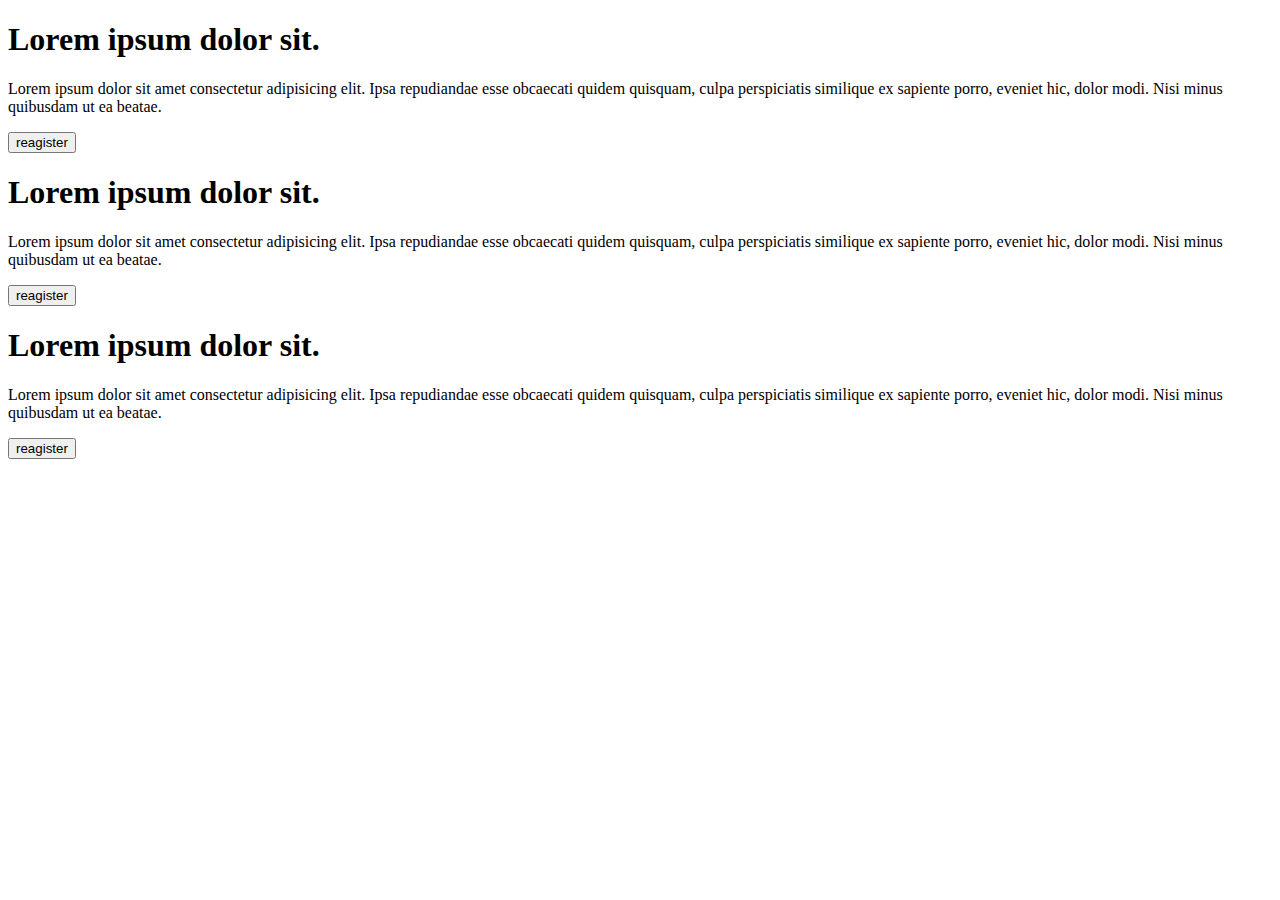
==== index.html @ 0ae85cd6 "added html files" ====
<!DOCTYPE html>
<html lang="en">
<head>
    <meta charset="UTF-8">
    <meta name="viewport" content="width=device-width, initial-scale=1.0">
    <title>git </title>
</head>
<body>
    <h1>Lorem ipsum dolor sit.</h1>
    
    <p>Lorem ipsum dolor sit amet consectetur adipisicing elit. Ipsa repudiandae esse obcaecati quidem quisquam, culpa perspiciatis similique ex sapiente porro, eveniet hic, dolor modi. Nisi minus quibusdam ut ea beatae.</p>

    <button type="button">reagister</button>

    <h1>Lorem ipsum dolor sit.</h1>
    
    <p>Lorem ipsum dolor sit amet consectetur adipisicing elit. Ipsa repudiandae esse obcaecati quidem quisquam, culpa perspiciatis similique ex sapiente porro, eveniet hic, dolor modi. Nisi minus quibusdam ut ea beatae.</p>

    <button type="button">reagister</button>
    
    <h1>Lorem ipsum dolor sit.</h1>
    
    <p>Lorem ipsum dolor sit amet consectetur adipisicing elit. Ipsa repudiandae esse obcaecati quidem quisquam, culpa perspiciatis similique ex sapiente porro, eveniet hic, dolor modi. Nisi minus quibusdam ut ea beatae.</p>

    <button type="button">reagister</button>
</body>
</html>
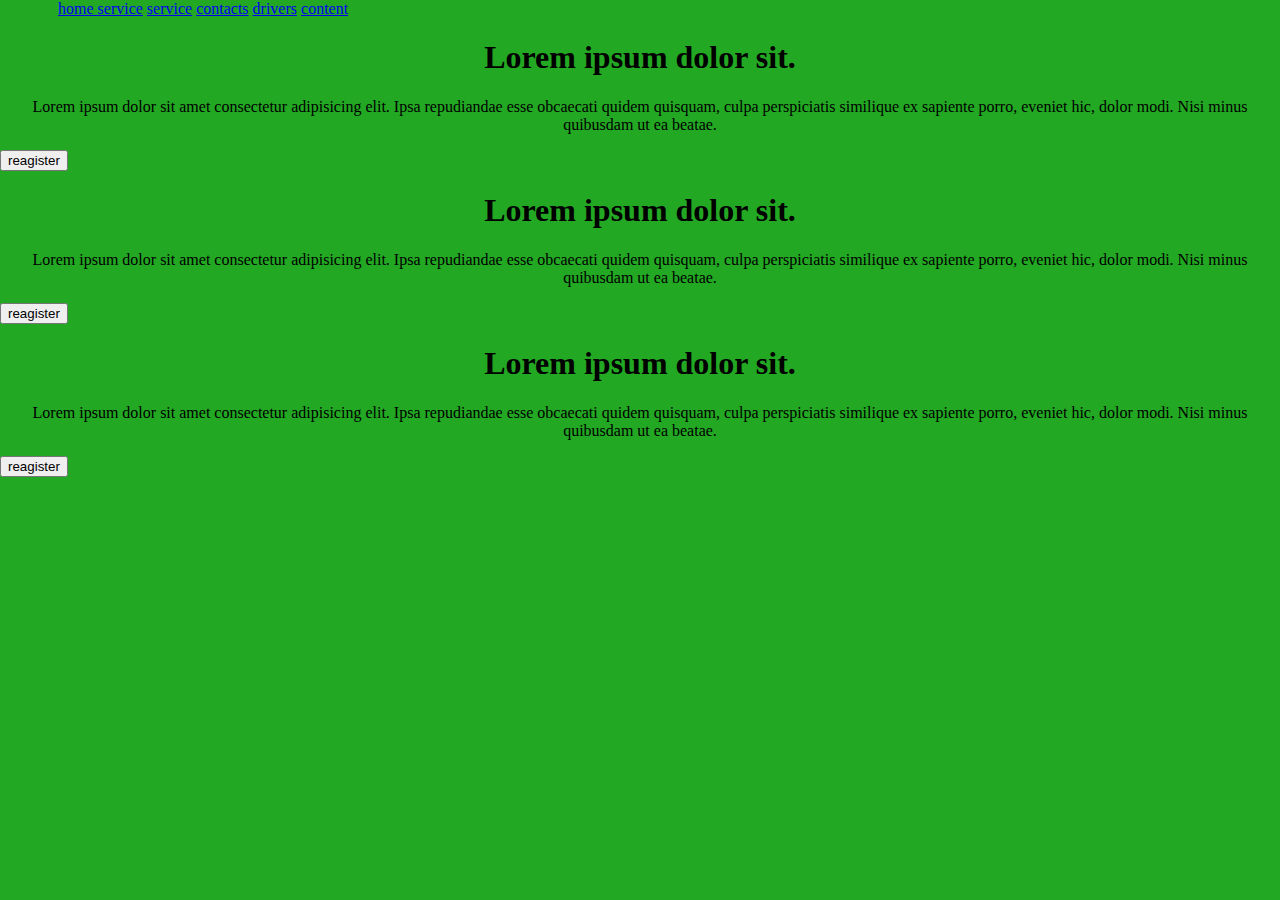
==== commit 037f0a3d: "added css,txt" ====
--- a/index.html
+++ b/index.html
@@ -3,8 +3,20 @@
 <head>
     <meta charset="UTF-8">
     <meta name="viewport" content="width=device-width, initial-scale=1.0">
+    <link rel="stylesheet" href="style.css">
     <title>git </title>
+
 </head>
+
+<header>
+ <a href="#">home service</a>
+ <a href="#">service</a>
+ <a href="#">contacts</a>
+ <a href="#">drivers</a>
+ <a href="#">content</a>
+
+
+</header>
 <body>
     <h1>Lorem ipsum dolor sit.</h1>
     
@@ -23,5 +35,6 @@
     <p>Lorem ipsum dolor sit amet consectetur adipisicing elit. Ipsa repudiandae esse obcaecati quidem quisquam, culpa perspiciatis similique ex sapiente porro, eveniet hic, dolor modi. Nisi minus quibusdam ut ea beatae.</p>
 
     <button type="button">reagister</button>
+
 </body>
 </html>--- a/style.css
+++ b/style.css
@@ -0,0 +1,15 @@
+header{
+    text-align: center;
+    color: darkred;
+    padding: 50px;
+    width: 20px;
+    display:inline;
+    
+
+}
+
+body{background-color:rgb(35, 168, 35);
+   display: inline;
+   text-align: center;
+   
+}